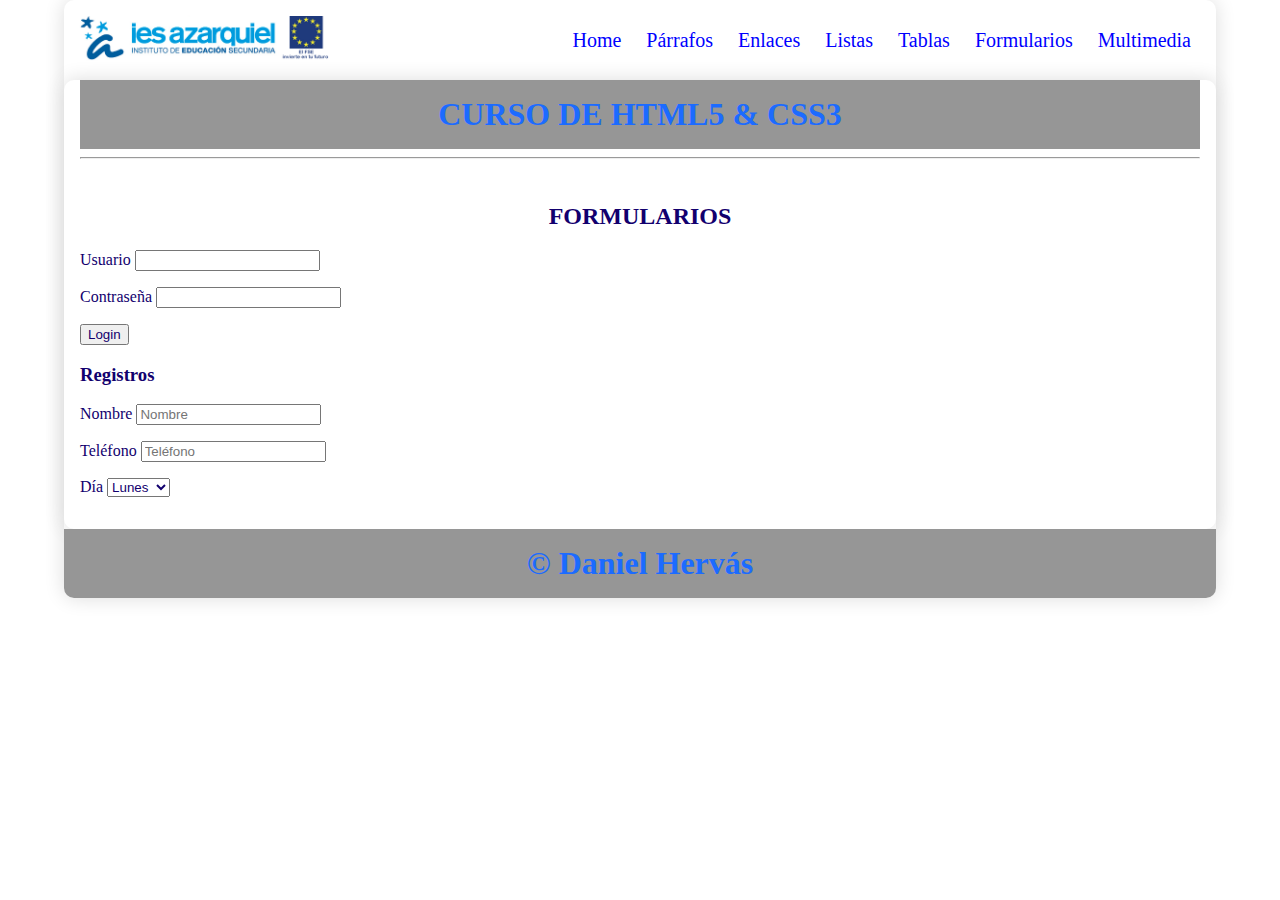
==== formularios.html @ 55ec18a0 "webdaw2023" ====
<!DOCTYPE html>
<html lang="en">

<head>
    <meta charset="UTF-8">
    <meta name="viewport" content="width=device-width, initial-scale=1.0">
    <title>Curso HTML5-CSS3</title>
    <link rel="stylesheet" href="css/style.css">
</head>

<body>
    <div class="container shadow">
        <header>
            <div class="row align-items-center">
                <div class="col-3"><img src="img/logoiesfseif.png" alt="logo" width="250"></div>
                <div class="col-9">
                    <span id="btnmenu" onclick="opendrawer()">&#9776;</span>
                    <nav id="menu">
                        <ul class="text-right">
                            <li>
                                <a class="text-blue2" href="index.html">
                                    Home
                                </a>
                            </li>
                            <li>
                                <a class="text-blue2"href="parrafos.html">
                                    Párrafos
                                </a>
                            </li>
                            <li>
                                <a class="text-blue2" href="enlaces.html">
                                    Enlaces
                                </a>
                            </li>
                            <li>
                                <a class="text-blue2" href="listas.html">
                                    Listas
                                </a>
                            </li>
                            <li>
                                <a class="text-blue2" href="tablas.html">
                                    Tablas
                                </a>
                            </li>
                            <li>
                                <a class="text-blue2" href="formularios.html">
                                    Formularios
                                </a>
                            </li>
                            <li>
                                <a class="text-blue2" href="multimedia.html">
                                    Multimedia
                                </a>
                            </li>
                        </ul>
                    </nav>
                </div>
            </div>


        </header>
        <main class="shadow">
            <div class="px-3">
                <h1 class="text-center bg-gris-o text-blue py-3">CURSO DE HTML5 & CSS3</h1>
            </div>
            <div class="px-3">
                <hr>
            </div>
            <div id="formularios" class="p-3">
                <h2 class="text-center">FORMULARIOS</h2>
                <form action="#" method="get">
                    <p>Usuario <input type="text" name="Nombre" id=""></p>
                    <p>Contraseña <input type="password" name="clave" id=""></p>
                    <p><input type="submit" value="Login"></p>
                </form>
                <h3>Registros</h3>
                <form action="#" method="post">
                    <p>Nombre <input type="text" name="Nombre" id="" placeholder="Nombre"></p>
                    <p>Teléfono <input type="tel" name="Teléfono" id="" placeholder="Teléfono"></p>
                     
                    <p>Día <select name="Dia" id="">
                        <option value="1">Lunes</option>
                        <option value="2">Martes</option></p>
                    </select>
                </form>
               

            </div>
        </main>
        <footer>
            <h1 class="bg-gris-o text-center text-blue py-3">&copy; Daniel Hervás</h1>
        </footer>
    </div>
    <script>
        function opendrawer() {
            document.getElementById('menu').style.display = 'block';
            document.getElementById('menu').style.witdh = '100%';
        }
    </script>
</body>

</html>
---- css/style.css ----
body {
    margin: 0;
}

* {
    box-sizing: border-box;
    color: rgb(18, 0, 110);
}

/* For desktop: */
.container {
    width: 90%;
    margin: 0 auto;
}

/* For mobile: */
@media screen and (max-width: 1000px) {
    .container {
        width: 100%;
    }
}

/* For desktop: */
.row {
    display: flex;
    justify-content: space-between;
    align-items: center;
}

/* For mobile: */
@media screen and (max-width: 1000px) {
    .row {
        flex-wrap: wrap;
    }
}

.justify-content-between {
    justify-content: space-between;
}

.text-subr {
    text-decoration: underline;
}

.align-items-center {
    align-items: center;
}

/* For desktop: */
.col-1 {
    width: 8.33%;
}

.col-2 {
    width: 16.66%;
}

.col-3 {
    width: 25%;
}

.col-4 {
    width: 33.33%;
}

.col-5 {
    width: 41.66%;
}

.col-6 {
    width: 50%;
}

.col-7 {
    width: 58.33%;
}

.col-8 {
    width: 66.66%;
}

.col-9 {
    width: 75%;
}

.col-10 {
    width: 83.33%;
}

.col-11 {
    width: 91.66%;
}

.col-12 {
    width: 100%;
}

/* For mobile: */
@media only screen and (max-width: 1000px) {
    [class*="col-"] {
        width: 100%;
    }
}

/* For desktop: */
[class*="col-"] {
    padding: 15px;
}

.shadow {
    box-shadow: 0 0 20px gainsboro;
    border-radius: 10px;
}

nav ul {
    padding: 0;
    margin: 0;
    list-style-type: none;
}

nav li {
    display: inline;
    padding: 10px;
    font-size: 20px;
}

/* For mobile: */
@media screen and (max-width: 1000px) {
    nav li {
        display: flex;
        justify-content: center;
        font-size: 30px;
    }

    nav ul {
        background-color: rgb(243, 251, 254);
    }
}

nav li a {
    color: rgb(18, 0, 110);
}

nav li:hover {
    background-color: rgb(225, 245, 253);
}

.text-right {
    text-align: right;
}

a {
    text-decoration: none;
}

.text-center {
    text-align: center;
}

.py-3 {
    padding: 16px 0;
}

.px-3 {
    padding: 0 16px;
}

.p-3 {
    padding: 16px;
}

.bg-azul-o {
    background-color: rgb(0 157 222);
}

.bg-gris-o {
    background-color: rgb(150, 150, 150);
}

.bg-orange {
    background-color: rgb(255, 166, 0);
}

.text-red {
    color: rgb(255, 30, 0);
    font-size: 30px;
    background-color: cyan;
}

.bg-azul-c {
    background-color: rgb(240, 249, 252);
}

.text-white {
    color: white;
}

.text-blue {
    color: rgb(28, 107, 255)
}

.text-blue2 {
    color: blue
}

footer h1 {
    border-bottom-left-radius: 10px;
}

footer h1 {
    border-bottom-right-radius: 10px;
}

h1 {
    margin: 0;
}

#btnmenu {
    font-size: 40px;
    display: none;
}

/* For mobile: */
@media screen and (max-width: 1000px) {
    #btnmenu {
        display: inline;
    }

    #menu {
        display: none;
    }
}

@media screen and (max-width: 1600px) and (min-width: 1000px) {
    #menu {
        display: block;
    }
}

.text-subr {
    text-decoration: underline;
}

#olcustom ol {
    list-style-type: upper-alpha;
}

#olcustom ol ol {
    list-style-type: upper-roman;
}

table.tcentered {
    margin: 0 auto;
    width: 60%;
    color: rgb(18, 0, 110)
}

table.tcentered th {
    color: rgb(255, 168, 241);
    background-color: rgb(49, 25, 25);
}

table.tcentered td {
    background-color: rgb(201, 234, 255);
}

table.par tr:nth-last-child(odd) {
    background-color: #ffe882;
}

table.impar tr:nth-last-child(even) {
    background-color: rgb(64, 217, 255);
}
#olcustom2 ol{
    list-style-type: lower-alpha;
}
#olcustom2 ol ol{
    list-style-type: lower-roman;
}
#olcustom2 ol ol ol{
    list-style-type: upper-roman;
} 
#ulcustomi ul ul{
    list-style-type: disc;
    list-style-image: url(/img/emoji\ \(1\).jpg) ;
    
}

#ulcustomi ul ul ul{
	list-style-type: square;
    list-style-image: none;
}
.bg-azul2-o {
    background-color: rgb(125, 218, 255);
    display: inline;
    font-size: 22px;
    color:black
}
#listas dd {
	padding: 14px 0;
	font-size: 18px;
}

.encabezado {
    color: rgb(2, 133, 143);
    font-size: 14px;
    font-weight: bold;
    
}
.encabezadotitulo {
    color: rgb(2, 133, 143);
    font-size: 22px;
    font-weight: bold;
    font-style:italic;
    
}
.encabezado2 {
    color: rgb(0, 136, 146);
    font-size: 15px;
    font-weight: bold;
}
.FOL{
    color: black;
    font-size: 14px;
    padding: 0px 5px;
    background-color: #f0f0cc;
}
.PROG{
    color: black;
    font-size: 14px;
    padding: 0px 5px;
    background-color: #b17a79;
}
.BDD{
    color: black;
    font-size: 14px;
    padding: 0px 5px;
    background-color: #f6cac9;
}

.ENDE{
    color: black;
    font-size: 14px;
    padding: 0px 5px;
    background-color: #60c5c6;
}
.LMSG{
    color: black;
    font-size: 14px;
    padding: 0px 5px;
    background-color: #f8d356;
}
.ING{
    color: black;
    font-size: 14px;
    padding: 0px 5px;
    background-color: #f2a66f;
}
.SISI{
    color: black;
    font-size: 14px;
    padding: 0px 5px;
    background-color: #b4b36e;
}
.Jueves{
    padding: 0px 50px;
  
}
.Viernes{
    padding: 0px 50px;
  
}
table.tcentered2{
    margin: 0 auto;
}
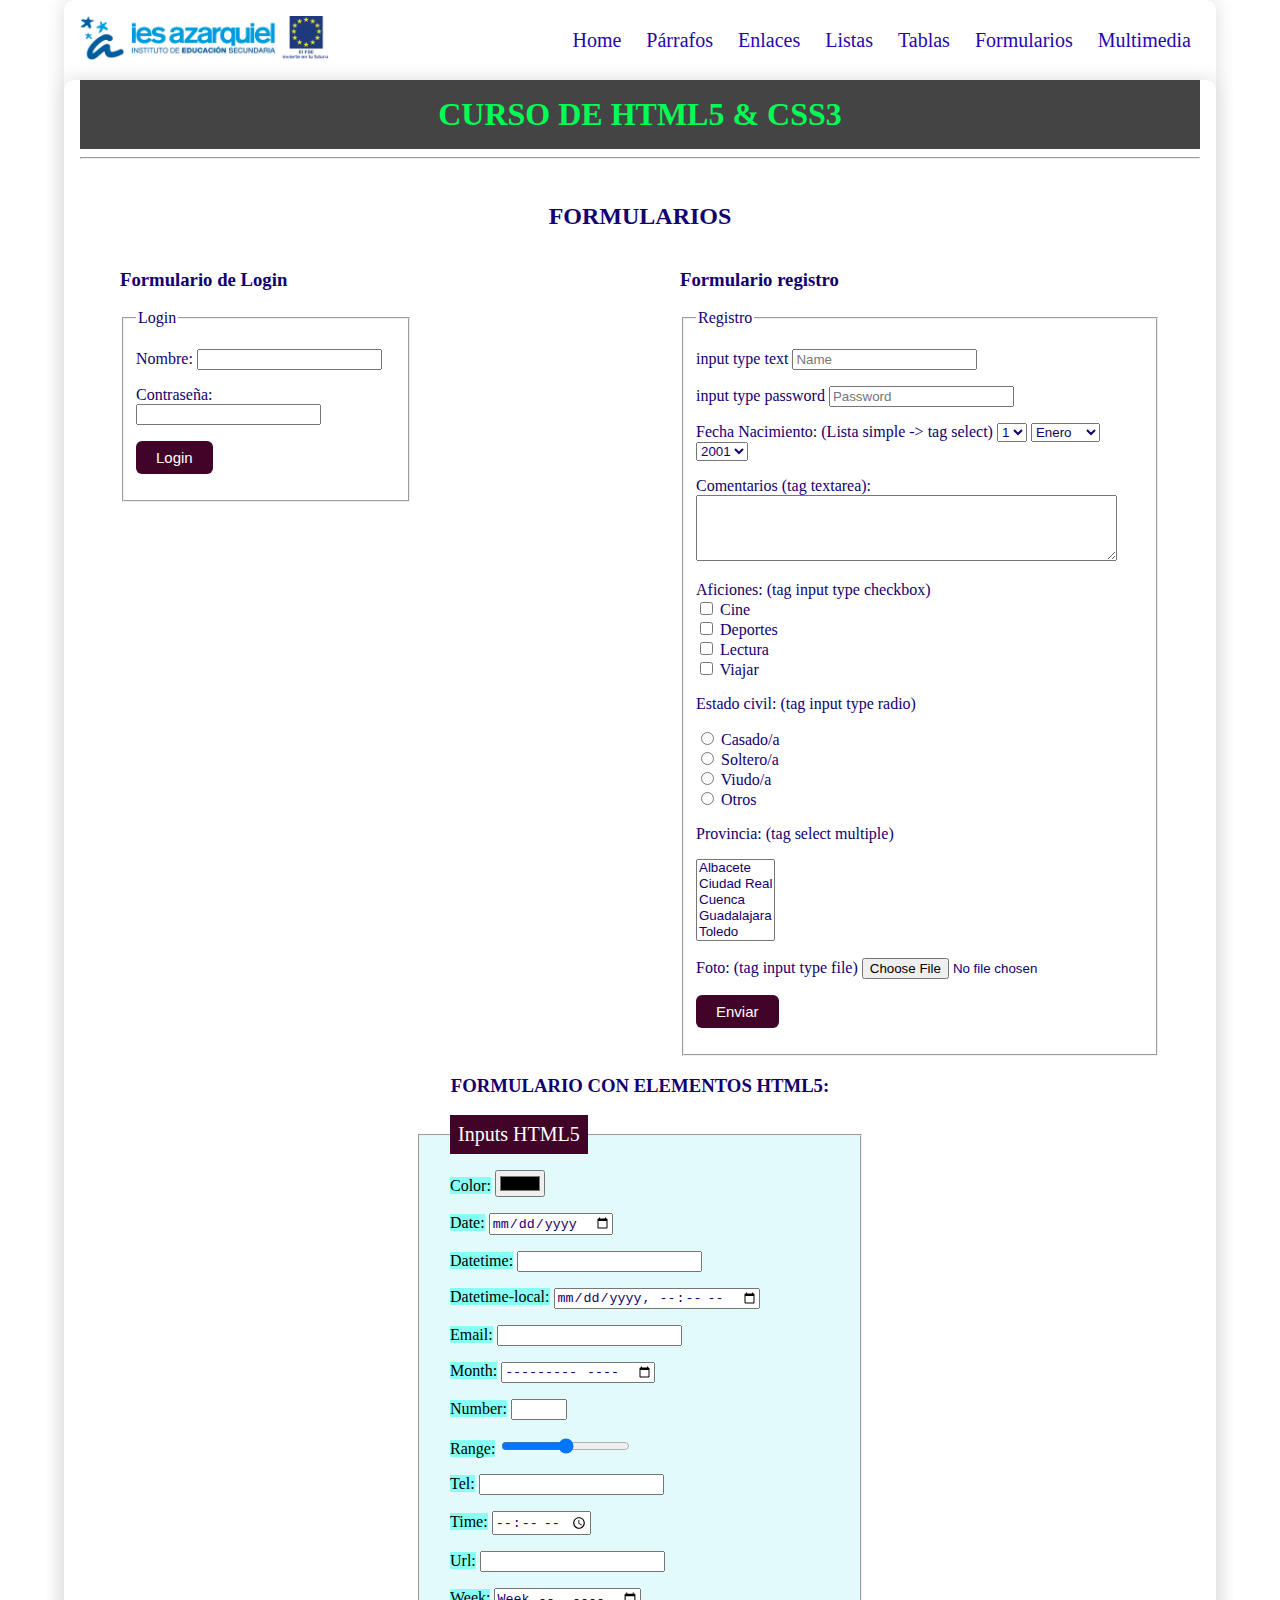
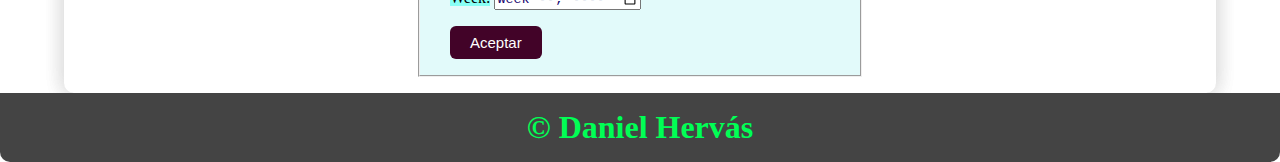
==== commit 6c86da37: "web2023.v2" ====
--- a/formularios.html
+++ b/formularios.html
@@ -68,35 +68,104 @@
             </div>
             <div id="formularios" class="p-3">
                 <h2 class="text-center">FORMULARIOS</h2>
-                <form action="#" method="get">
-                    <p>Usuario <input type="text" name="Nombre" id=""></p>
-                    <p>Contraseña <input type="password" name="clave" id=""></p>
-                    <p><input type="submit" value="Login"></p>
+                <form action="kk.php" method="get" class="form-login">
+                    <h3>Formulario de Login</h3>
+                    <fieldset>
+                        <legend>
+                            Login
+                        </legend>
+                        <p>Nombre: <input type="text" name="nombre" id=""></p>
+                        <p>Contraseña: <input type="password" name="clave" id=""></p>
+                        <p><input type="submit" value="Login" class="btn btn-blue"></p>
+                    </fieldset>
+                
                 </form>
-                <h3>Registros</h3>
-                <form action="#" method="post">
-                    <p>Nombre <input type="text" name="Nombre" id="" placeholder="Nombre"></p>
-                    <p>Teléfono <input type="tel" name="Teléfono" id="" placeholder="Teléfono"></p>
-                     
-                    <p>Día <select name="Dia" id="">
-                        <option value="1">Lunes</option>
-                        <option value="2">Martes</option></p>
-                    </select>
-                </form>
-               
-
-            </div>
-        </main>
-        <footer>
-            <h1 class="bg-gris-o text-center text-blue py-3">&copy; Daniel Hervás</h1>
-        </footer>
-    </div>
-    <script>
-        function opendrawer() {
-            document.getElementById('menu').style.display = 'block';
-            document.getElementById('menu').style.witdh = '100%';
-        }
-    </script>
-</body>
-
-</html>+                <form action="kk.php" method="get" class="form-registro">
+                    <h3>Formulario registro</h3>
+                    <fieldset>
+                        <legend>
+                            Registro
+                        </legend>
+                        <p><label for="">input type text</label>
+                            <input type="text" name="nombre" id="" placeholder="Name">
+                        </p>
+                        <p><label for="">input type password</label>
+                            <input type="password" name="clave" id="" placeholder="Password">
+                        </p>
+                        <p>Fecha Nacimiento: (Lista simple -> tag select)
+                            <select name="dia" id="">
+                                <option value="1">1</option>
+                                <option value="1">2</option>
+                                <option value="3">3</option>
+                            </select>
+                            <select name="mes" id="">
+                                <option value="1">Enero</option>
+                                <option value="2">Febrero</option>
+                                <option value="3">Marzo</option>
+                                <option value="4">Abril</option>
+                            </select>
+                            <select name="anio" id="">
+                                <option value="2001">2001</option>
+                                <option value="2002">2002</option>
+                            </select>
+                            <p>Comentarios (tag textarea):<br><textarea name="comentarios" id="" cols="50" rows="4"></textarea></p>
+                            <p>Aficiones: (tag input type checkbox)<br>
+                                <input type="checkbox" name="cine" id=""> Cine <br>
+                                <input type="checkbox" name="deportes" id=""> Deportes <br>
+                                <input type="checkbox" name="lectura" id=""> Lectura <br>
+                                <input type="checkbox" name="viajar" id=""> Viajar <br>
+                            </p>
+                            <p>Estado civil: (tag input type radio)</p>
+                            <input type="radio" name="ec" id=""> Casado/a <br>
+                            <input type="radio" name="ec" id=""> Soltero/a <br>
+                            <input type="radio" name="ec" id=""> Viudo/a <br>
+                            <input type="radio" name="ec" id=""> Otros <br>
+                            </p>
+                            <p>Provincia: (tag select multiple)<br></p>
+                            <select name="provincia" id="" multiple size="5">
+                                <option value="1">Albacete</option>
+                                <option value="1">Ciudad Real</option>
+                                <option value="3">Cuenca</option>
+                                <option value="1">Guadalajara</option>
+                                <option value="1">Toledo</option>
+                            </select>
+                            <p>Foto: (tag input type file) <input type="file" name="foto" id=""></p>
+                            <p><input type="submit" value="Enviar" class="btn btn-blue"></p>
+                            </fieldset>
+                            </form>
+                            <div class="cb"></div>
+                            <h3 class="text-center">FORMULARIO CON ELEMENTOS HTML5:</h3>
+                            <form action="kk.php" method="post" class="form-html5">
+                                <fieldset>
+                                    <legend>Inputs HTML5</legend>
+                                    <p><label for="">Color:</label> <input type="color" name="color" id=""></p>
+                                    <p><label for="">Date:</label> <input type="date" name="date" id=""></p>
+                                    <p><label for="">Datetime:</label> <input type="datetime" name="datetime" id=""></p>
+                                    <p><label for="">Datetime-local:</label> <input type="datetime-local" name="datetime-local" id=""></p>
+                                    <p><label for="">Email:</label> <input type="email" name="email" id=""></p>
+                                    <p><label for="">Month:</label> <input type="month" name="month" id=""></p>
+                                    <p><label for="">Number:</label> <input type="number" name="number" id="" step="2" min="10" max="30"></p>
+                                    <p><label for="">Range:</label> <input type="range" name="range" id="" step="2" min="10" max="30"></p>
+                                    <p><label for="">Tel:</label> <input type="tel" name="tel" id=""></p>
+                                    <p><label for="">Time:</label> <input type="time" name="time" id=""></p>
+                                    <p><label for="">Url:</label> <input type="url" name="url" id=""></p>
+                                    <p><label for="">Week:</label> <input type="week" name="week" id=""></p>
+                                    <p><input type="submit" value="Aceptar" id="" class="btn btn-red"></p>
+                                </fieldset>
+                            </form>
+                            </div>
+                            </div>
+                            </main>
+                            <footer>
+                                <h1 class="bg-gris-o text-center text-blue py-3">&copy; Daniel Hervás</h1>
+                            </footer>
+                            </div>
+                            <script>
+                                function opendrawer() {
+                                    document.getElementById('menu').style.display = 'block';
+                                    document.getElementById('menu').style.witdh = '100%';
+                                }
+                            </script>
+                            </body>
+                            
+                            </html>--- a/css/style.css
+++ b/css/style.css
@@ -174,7 +174,7 @@
 }
 
 .bg-gris-o {
-    background-color: rgb(150, 150, 150);
+    background-color: rgb(68, 68, 68);
 }
 
 .bg-orange {
@@ -196,11 +196,11 @@
 }
 
 .text-blue {
-    color: rgb(28, 107, 255)
+    color: rgb(0, 255, 85)
 }
 
 .text-blue2 {
-    color: blue
+    color: rgb(37, 6, 177)
 }
 
 footer h1 {
@@ -372,4 +372,53 @@
 }
 table.tcentered2{
     margin: 0 auto;
+}
+form.form-login {
+    width: 50%;
+    float: left;
+    padding: 0 40px;
+}
+form.form-registro {
+    width: 50%;
+    float: right;
+    padding: 0 40px;
+}
+form.form-login fieldset{
+    width: 60%;
+}
+form.form-html5 {
+    width: 40%;
+    margin: 0 auto;
+}
+
+form.form-html5 fieldset {
+    padding: 0 30px;
+    background-color: #e2fafa;
+}
+form.form-html5 legend {
+    background-color: rgb(66, 3, 40);
+    color: white;
+    padding: 8px;
+    font-size: 20px;
+}
+form.form-html5 label {
+    background-color: rgb(136, 255, 245);
+    color: rgb(0, 0, 0);
+}
+.cb {
+    clear: both;
+}
+.btn {
+    border: 0;
+    padding: 8px 20px;
+    border-radius: 6px;
+    font-size: 15px;
+}
+.btn-red {
+    background-color: rgb(66, 3, 40);
+    color: white;
+}
+.btn-blue {
+    background-color: rgb(66, 3, 40);
+    color: white;
 }